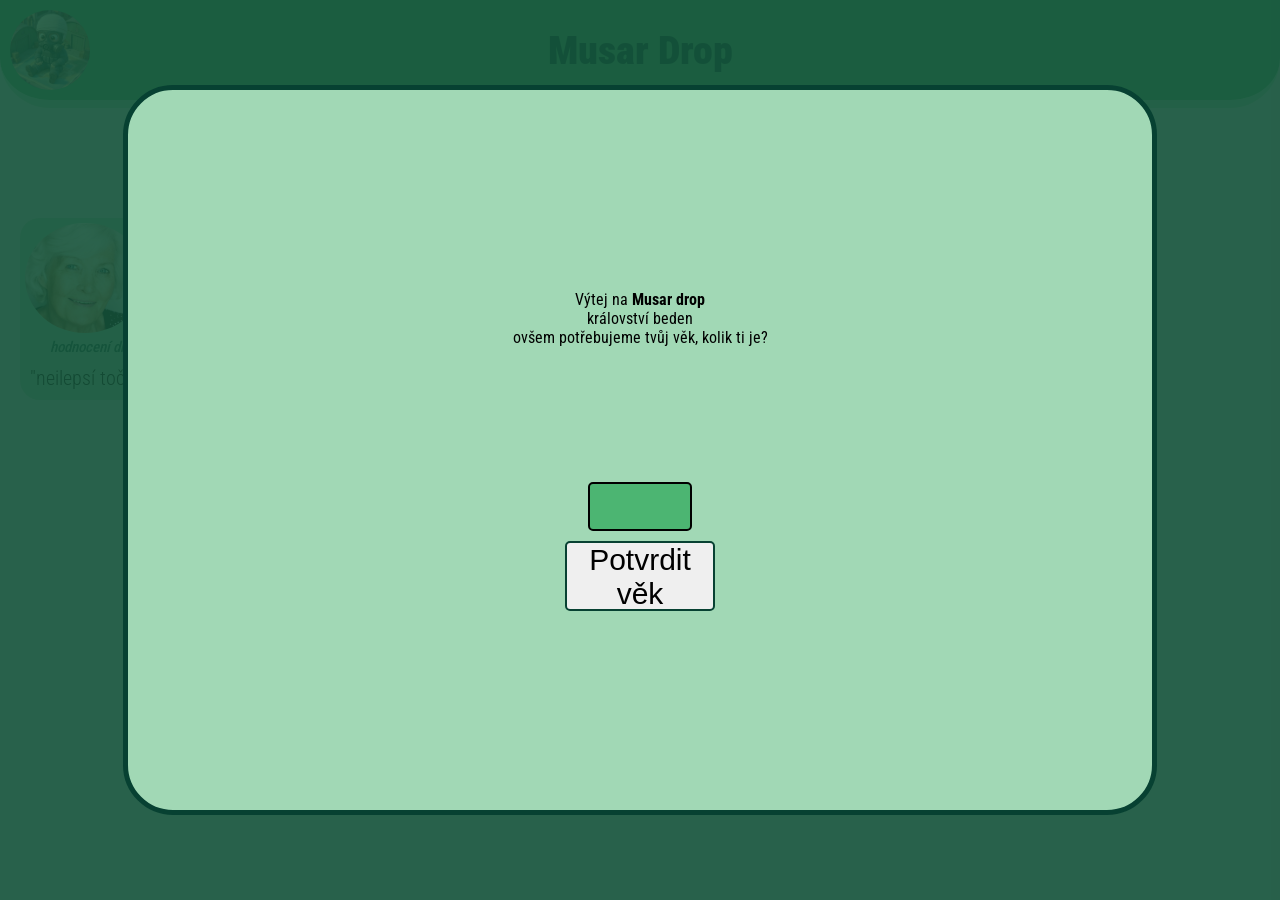
==== musarDrop/index.html @ f94c13a2 "added musar drop tomorrow expecting update" ====
<!DOCTYPE html>
<html lang="cs">
<head>
    <meta charset="UTF-8">
    <meta name="viewport" content="width=device-width, initial-scale=1.0">
    <title>Musor drop</title>
    <link rel="stylesheet" href="/musarDrop/style.css">
</head>
<body>
    <audio id="musarAudio" muted loop>
        <source src="/musarDrop/musarDrop.mp3">
    </audio>
    <header>
        <img id="headerImg" src="/musarDrop/img/image.png">
        <h1 id="headerH1">Musar Drop</h1>
    </header>
    <div id="popUp">
        <p id="ageText">Výtej na <b>Musar drop</b> <br> království beden<br>
            ovšem potřebujeme tvůj věk, kolik ti je?</p>
        <input id="ageInput" type="number">
        <button id="ageSubmit">Potvrdit věk</button>
    </div>
    <div id="blur"></div>
    <div id="wholePage">
        <div>
            <p id="headerText">Nejlepší trading/cases stránka <br> <b>EVER</b></p>
        </div>
        <div id="ratingTrustHolder">
            <div id="rating">
                <img id="avatar" src="/musarDrop/img/babicka.png">
                <p id="grannyName">Babička Jiřička</p>
                <p id="grannyText">"neilepsí točki co sem kdy zažila a nebojte husbandovi jakoja ukrást všechny peňaze a vijebat je na bednickach"</p>
                <p id="grannyRating">hodnocení dropu - 10/10</p>
            </div>
            <div id="trustPilot">
                <img src="/musarDrop/img/trustpilot.png">
            </div>
        </div>
    </div>
</body>
<script src="/musarDrop/script.js"></script>
</html>
---- musarDrop/style.css ----
* {
    margin: 0;
    padding: 0;
}
body {
    background-color: #CCDCDB; 
}
header {
    display: flex;
    height: 100px;
    background-color: #4CB572;
    border-bottom: 8px solid #A1D8B5;
    border-radius: 0px 0px 50px 50px;
}

#headerImg{
    width: 80px;
    margin: 10px;
    border-radius: 100%;
}
#headerH1{
    font-family: roboto;
    font-weight: 900;
    font-size: 40px;
    color: #074132;
    align-self: center;
    position: absolute;
    left: 50%;
    transform: translateX(-50%);
    text-align: center;
}


#popUp{
    display: -moz-popup;
    z-index: 4;
}


#headerText{
    padding: 10px;
    font-family: roboto;
    font-size: 30px;
    text-align: center;
}

#ratingTrustHolder{
    display: flex;
    flex-wrap: no-wrap;
}

#rating{
    display: grid;
    grid:   "avatar name"
            "rating rating"
            "grannytext grannytext";
    grid-template-columns: 160px 1fr;
    background-color:#A1D8B5;
    border-radius: 20px;
    margin: 20px;
}
#avatar{
    grid-area: avatar;
    margin: 5px;
    width: 120px;
    border-radius: 100%;
}
#grannyName{
    padding-right: 10px;
    grid-area: name;
    margin: 0;
    font-size: 25px;
    font-family: sans-serif;
    justify-self: center;
    align-self: center;
}
#grannyText{
    grid-area: grannytext;
    padding: 10px;
    font-size: 20px;
    font-weight: 300;
    font-family: roboto;
}
#grannyRating{
    padding-left: 30px;
    grid-area: rating;
    align-self: center;
    font-size: 15px;
    font-family: roboto;
    font-weight: 500;
    font-style: italic;
    color: #135E4B;
}

#trustPilot{
    height: 85px;
    align-self: center;
}

#blur{
    position: fixed;
    inset: 0;
    background: rgba(22, 83, 58, 0.897);
    z-index: 1000;
}
#popUp{
    border-radius: 50px;
    border: 5px solid #074132;
    position: fixed;
    display: flex;
    flex-direction: column;
    justify-content: center;
    align-items: center;
    z-index: 1001;
    width: 80vw;
    height: 80vh;
    background-color: #A1D8B5;
    left: 50%;
    top: 50%;
    transform: translate(-50%,-50%);
}

#ageText{
    font-family: roboto;
    align-self: center;
    text-align: center;
    margin-bottom: 15vh;
}
#ageInput{
    font-family: sans-serif;
    font-size: 40px;
    height: 45px;
    width: 100px;
    background-color: #4CB572;
    border: 2px solid black;
    border-radius: 5px;
    margin-bottom: 10px;
}
#ageSubmit{
    border-radius: 5px;
    border: 2px solid #074132;
    font-size: 30px;
    font-family: sans-serif;
    width: 150px;
    height: 70px;
}


.hidden { display:none !important }
@media screen and (max-width:400px){
    #headerH1{
        left: 60%;
    }

    #headerText{
        font-size: 20px;
    }
}
@media screen and (max-width: 600px) {
    #ratingTrustHolder{
        flex-wrap: wrap;
    }
}

@font-face {
    font-family: roboto;
    src: url(fonts/Roboto_Condensed/RobotoCondensed-VariableFont_wght.ttf);
}
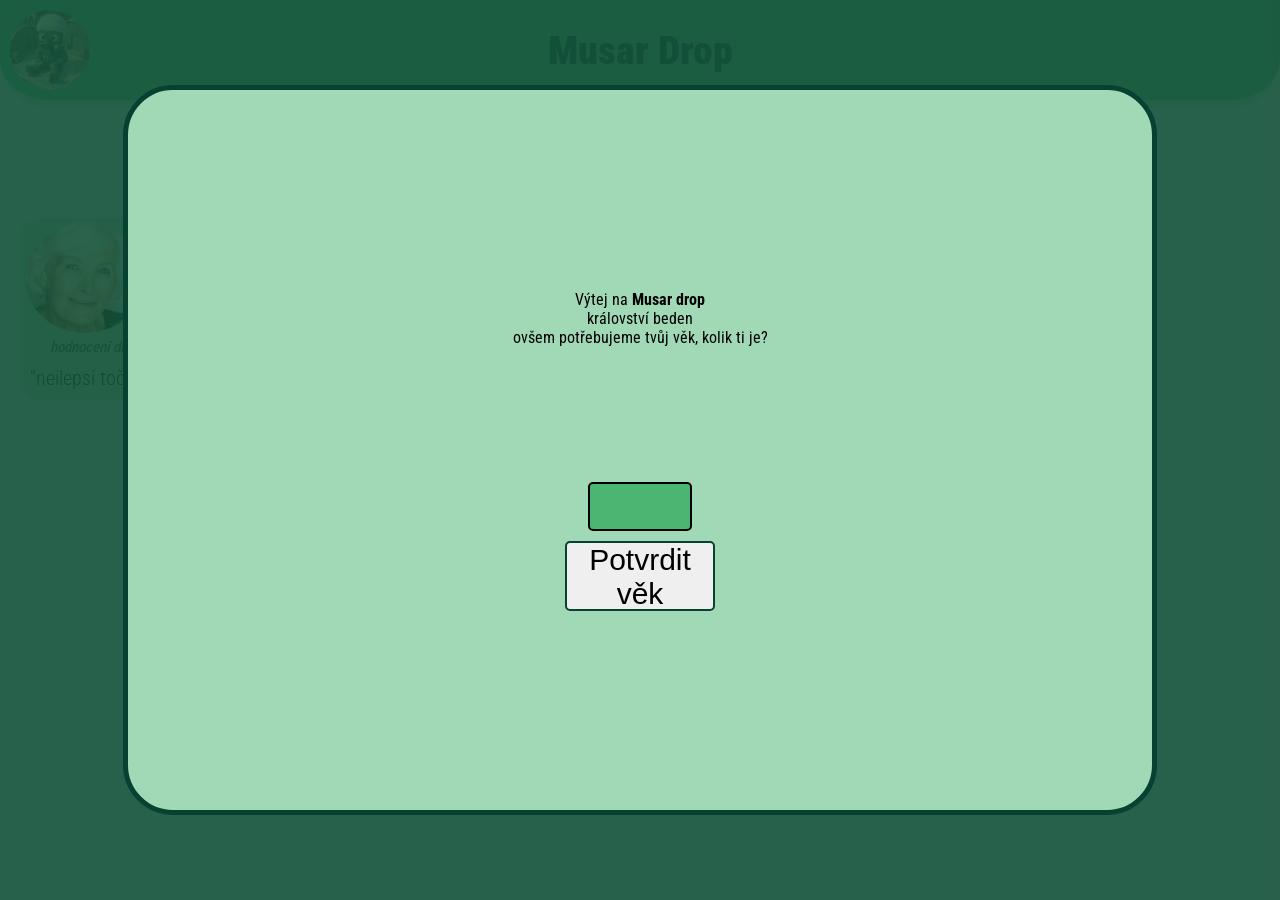
==== commit 470c4dc4: "musar drop audio fix fixed audio after playing" ====
--- a/musarDrop/index.html
+++ b/musarDrop/index.html
@@ -7,7 +7,7 @@
     <link rel="stylesheet" href="/musarDrop/style.css">
 </head>
 <body>
-    <audio id="musarAudio" muted loop>
+    <audio id="musarAudio" loop>
         <source src="/musarDrop/musarDrop.mp3">
     </audio>
     <header>
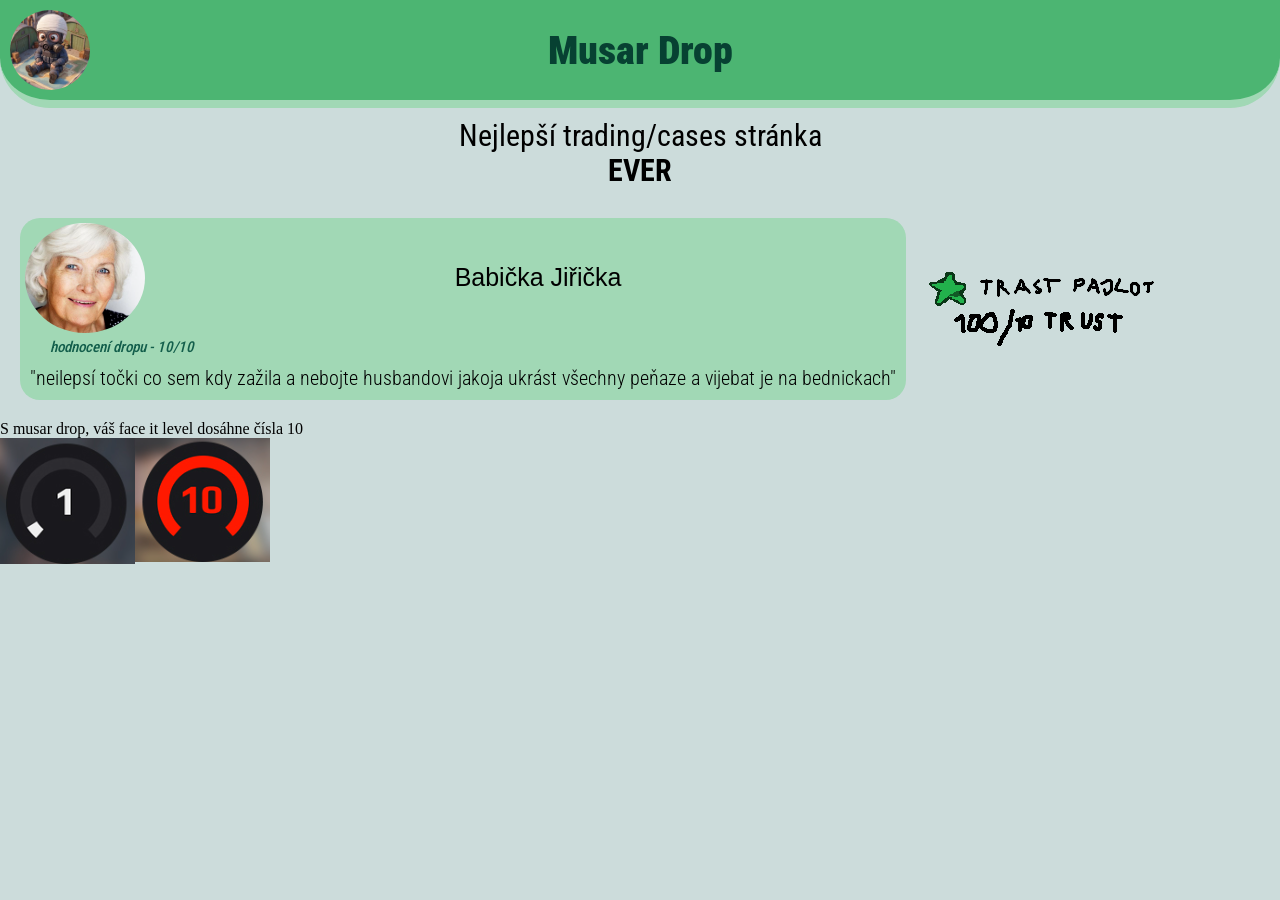
==== commit 00ceb99f: "pridan face it" ====
--- a/musarDrop/index.html
+++ b/musarDrop/index.html
@@ -36,6 +36,15 @@
                 <img src="/musarDrop/img/trustpilot.png">
             </div>
         </div>
+        <p id="faceitHeader">S musar drop, váš face it level dosáhne čísla 10</p>
+        <div id="faceit">
+            <div id="faceit1">
+                <img src="/musarDrop/img/faceit1.png">
+            </div>
+            <div id="faceit10">
+                <img src="/musarDrop/img/faceit10.png">
+            </div>
+        </div>
     </div>
 </body>
 <script src="/musarDrop/script.js"></script>
--- a/musarDrop/style.css
+++ b/musarDrop/style.css
@@ -145,6 +145,10 @@
     height: 70px;
 }
 
+#faceit{
+    display: flex;
+}
+
 
 .hidden { display:none !important }
 @media screen and (max-width:400px){
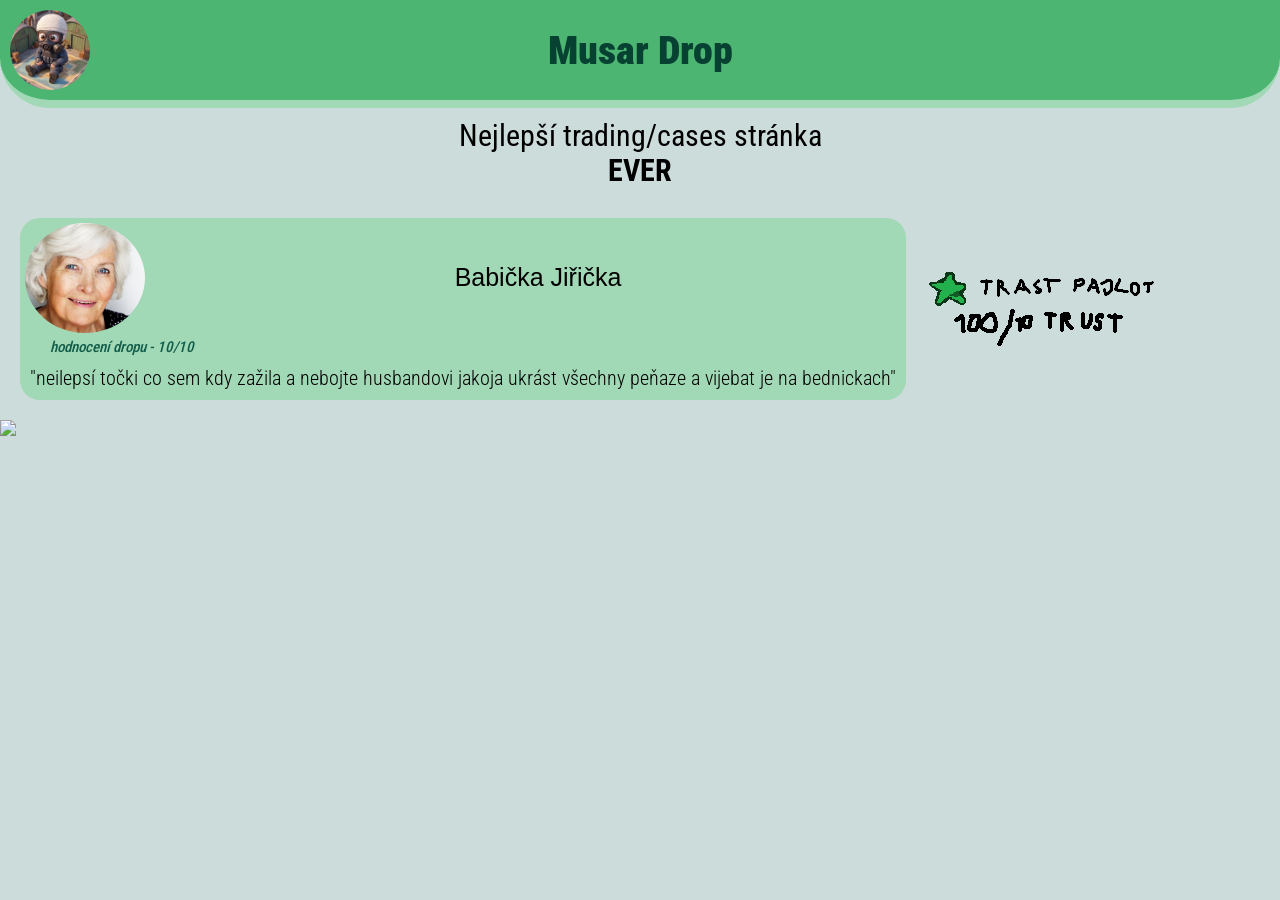
==== commit 4bcd3261: "added .json files prices and algorithm are ready to use, i is necessary to somehow use login page" ====
--- a/musarDrop/index.html
+++ b/musarDrop/index.html
@@ -4,48 +4,40 @@
     <meta charset="UTF-8">
     <meta name="viewport" content="width=device-width, initial-scale=1.0">
     <title>Musor drop</title>
-    <link rel="stylesheet" href="/musarDrop/style.css">
+    <link rel="stylesheet" href="./style.css">
 </head>
 <body>
     <audio id="musarAudio" loop>
-        <source src="/musarDrop/musarDrop.mp3">
+        <source src="./musarDrop.mp3">
     </audio>
     <header>
-        <img id="headerImg" src="/musarDrop/img/image.png">
+        <img id="headerImg" src="./img/image.png">
         <h1 id="headerH1">Musar Drop</h1>
     </header>
-    <div id="popUp">
+    <div id="popUp" class="hidden">
         <p id="ageText">Výtej na <b>Musar drop</b> <br> království beden<br>
             ovšem potřebujeme tvůj věk, kolik ti je?</p>
         <input id="ageInput" type="number">
         <button id="ageSubmit">Potvrdit věk</button>
     </div>
-    <div id="blur"></div>
+    <div id="blur" class="hidden"></div>
     <div id="wholePage">
         <div>
             <p id="headerText">Nejlepší trading/cases stránka <br> <b>EVER</b></p>
         </div>
         <div id="ratingTrustHolder">
             <div id="rating">
-                <img id="avatar" src="/musarDrop/img/babicka.png">
+                <img id="avatar" src="./img/babicka.png">
                 <p id="grannyName">Babička Jiřička</p>
                 <p id="grannyText">"neilepsí točki co sem kdy zažila a nebojte husbandovi jakoja ukrást všechny peňaze a vijebat je na bednickach"</p>
                 <p id="grannyRating">hodnocení dropu - 10/10</p>
             </div>
             <div id="trustPilot">
-                <img src="/musarDrop/img/trustpilot.png">
+                <img src="./img/trustpilot.png">
             </div>
         </div>
-        <p id="faceitHeader">S musar drop, váš face it level dosáhne čísla 10</p>
-        <div id="faceit">
-            <div id="faceit1">
-                <img src="/musarDrop/img/faceit1.png">
-            </div>
-            <div id="faceit10">
-                <img src="/musarDrop/img/faceit10.png">
-            </div>
-        </div>
+        <img id="weaponIcon" src="">
     </div>
 </body>
-<script src="/musarDrop/script.js"></script>
+<script src="./script.js"></script>
 </html>
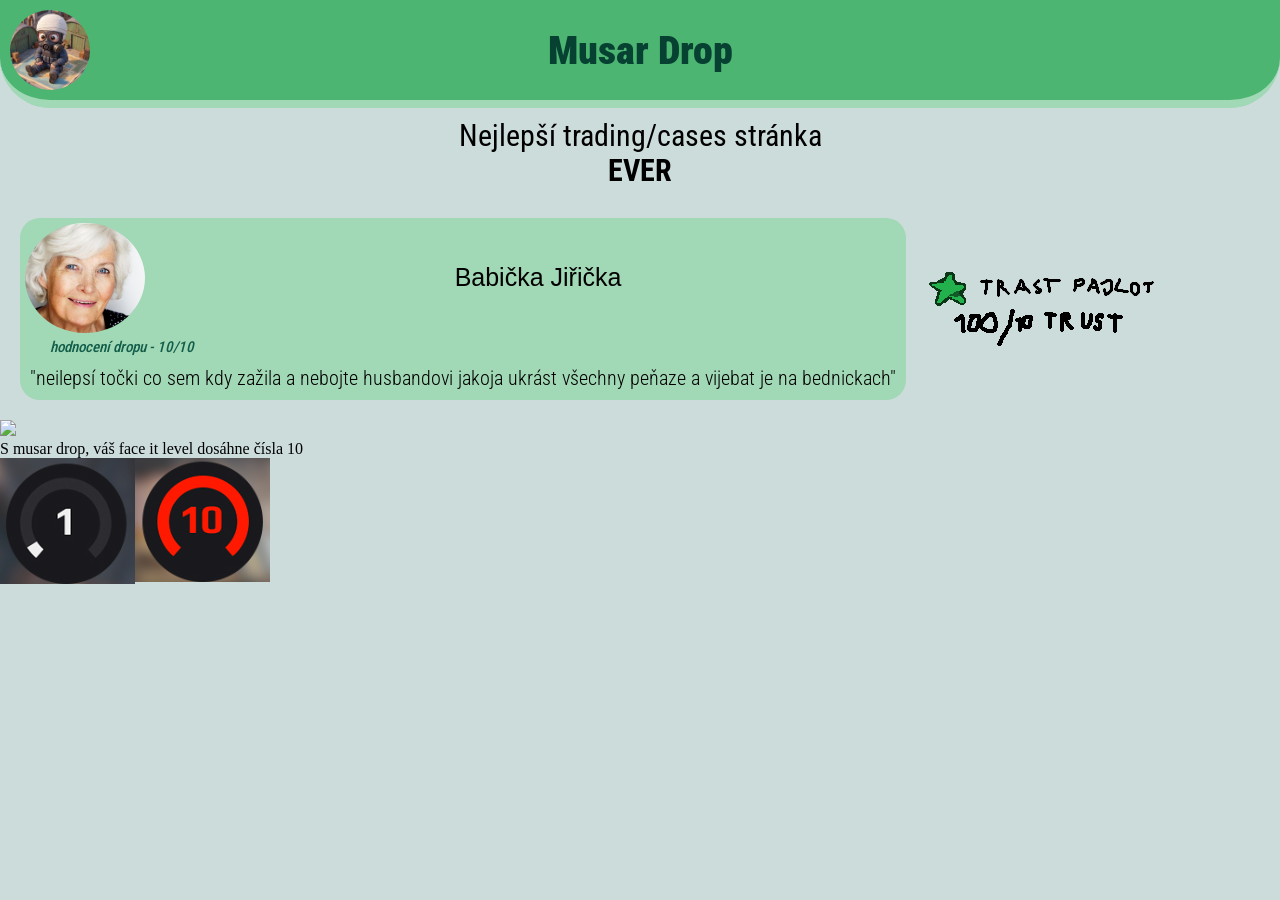
==== commit 700f1d9b: "Merge branch 'main' of https://github.com/aping-adam/schoolRepo" ====
--- a/musarDrop/index.html
+++ b/musarDrop/index.html
@@ -37,6 +37,15 @@
             </div>
         </div>
         <img id="weaponIcon" src="">
+        <p id="faceitHeader">S musar drop, váš face it level dosáhne čísla 10</p>
+        <div id="faceit">
+            <div id="faceit1">
+                <img src="/musarDrop/img/faceit1.png">
+            </div>
+            <div id="faceit10">
+                <img src="/musarDrop/img/faceit10.png">
+            </div>
+        </div>
     </div>
 </body>
 <script src="./script.js"></script>
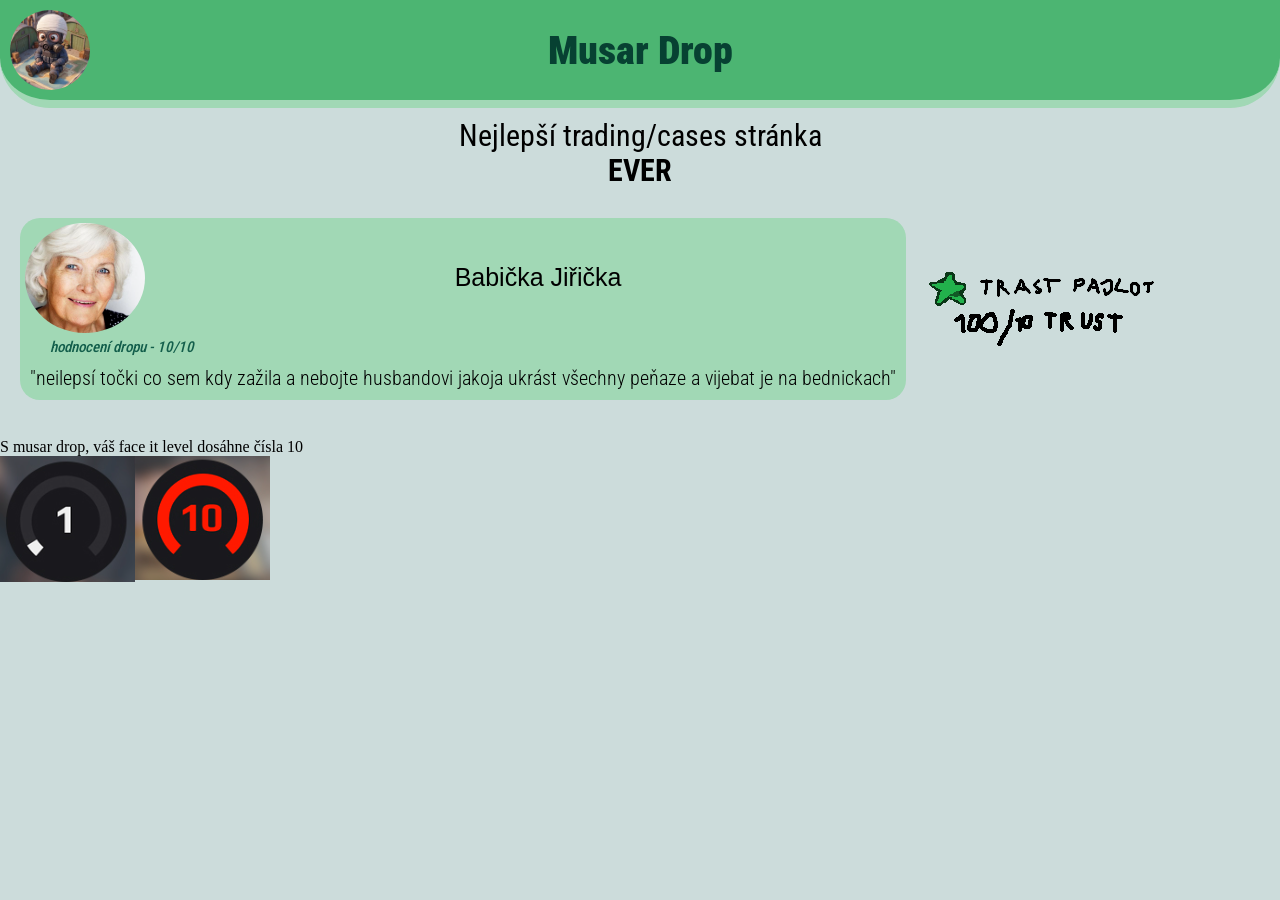
==== commit b6ca35ae: "fixed image directory finding" ====
--- a/musarDrop/index.html
+++ b/musarDrop/index.html
@@ -40,10 +40,10 @@
         <p id="faceitHeader">S musar drop, váš face it level dosáhne čísla 10</p>
         <div id="faceit">
             <div id="faceit1">
-                <img src="/musarDrop/img/faceit1.png">
+                <img src="./img/faceit1.png">
             </div>
             <div id="faceit10">
-                <img src="/musarDrop/img/faceit10.png">
+                <img src="./img/faceit10.png">
             </div>
         </div>
     </div>
